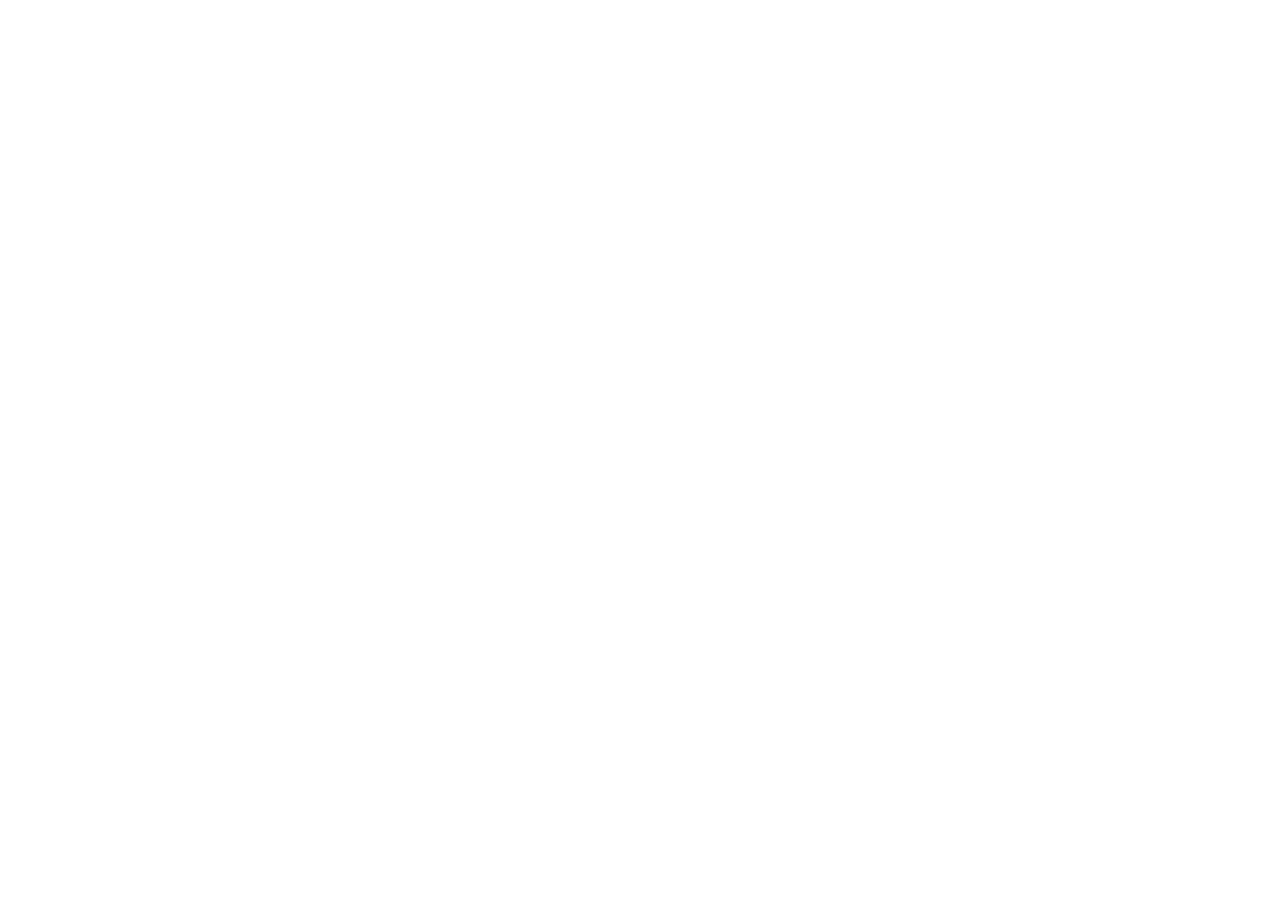
==== src/index.html @ 73b822e6 "try" ====
<!doctype html>
<html lang="en">
<head>
  <meta charset="utf-8">
  <title>OrbitReport</title>
  <base href="/">

  <meta name="viewport" content="width=device-width, initial-scale=1">
  <link rel="icon" type="image/x-icon" href="favicon.ico">
</head>
<body>
  <app-root></app-root>
</body>
</html>
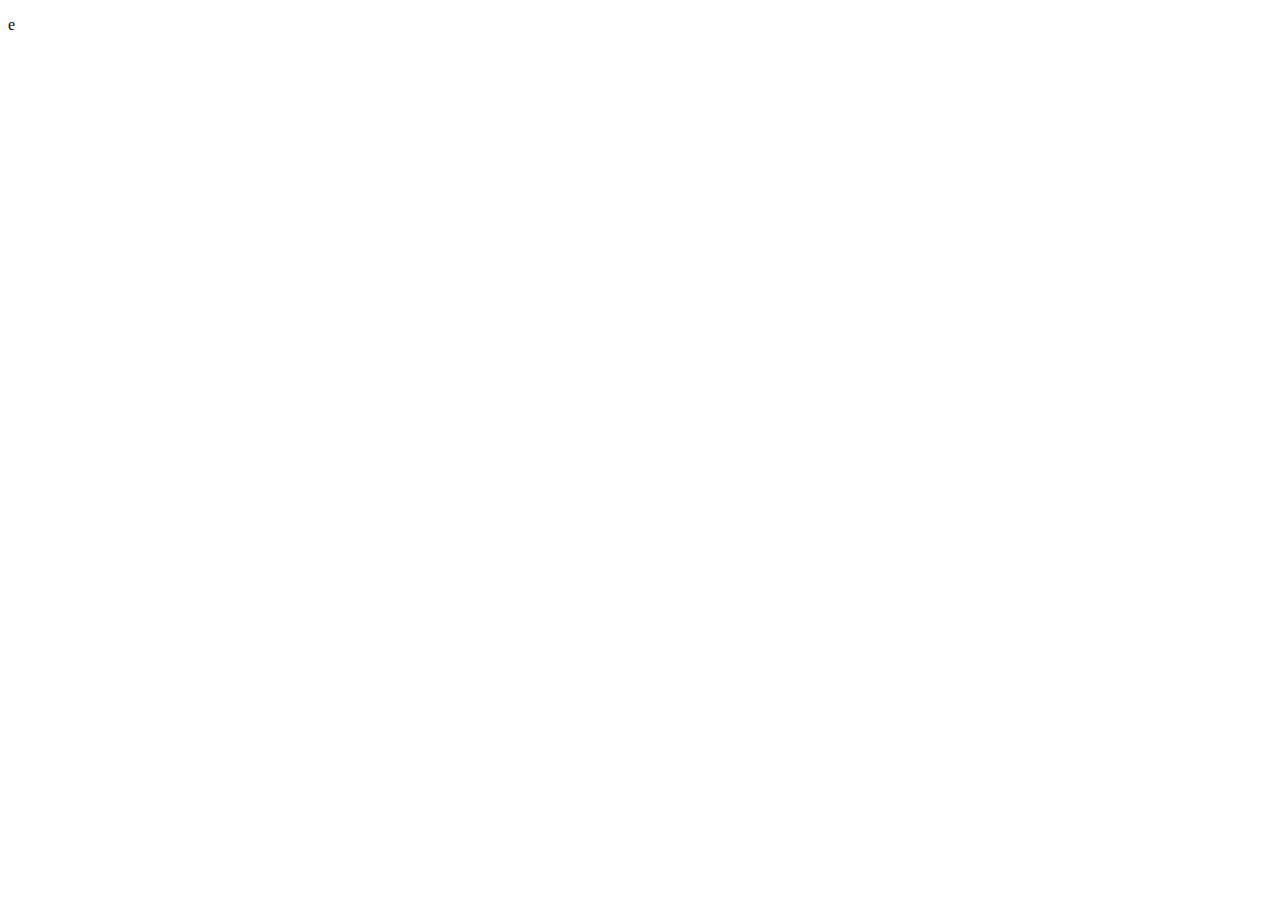
==== commit 0175bbfd: "try" ====
--- a/src/index.html
+++ b/src/index.html
@@ -10,5 +10,6 @@
 </head>
 <body>
   <app-root></app-root>
+  <p>e</p>
 </body>
 </html>
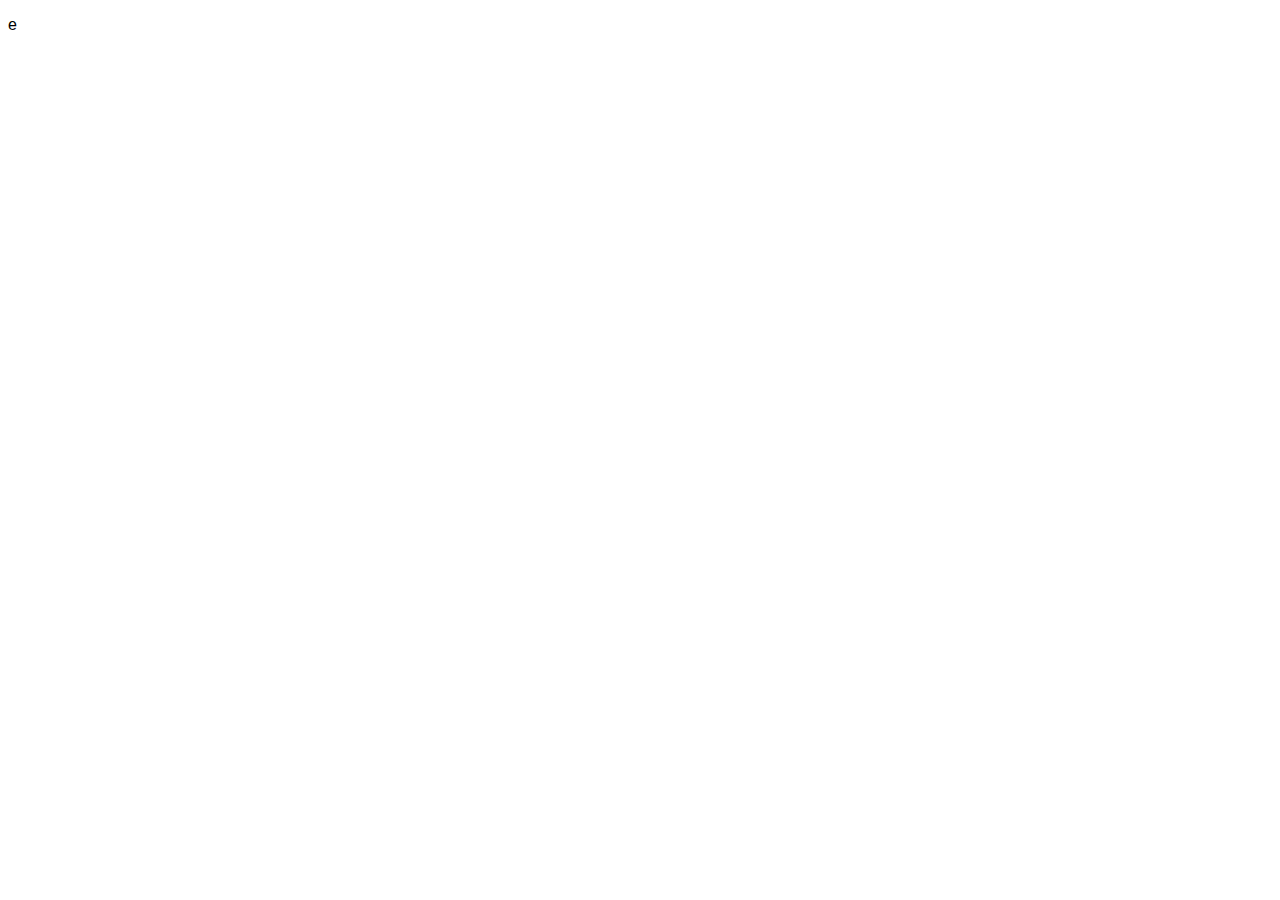
==== commit 6dec52d9: "new update" ====
--- a/src/index.html
+++ b/src/index.html
@@ -4,9 +4,17 @@
   <meta charset="utf-8">
   <title>OrbitReport</title>
   <base href="/">
-
   <meta name="viewport" content="width=device-width, initial-scale=1">
   <link rel="icon" type="image/x-icon" href="favicon.ico">
+  <style>
+    body {
+      font-family: 'Helvetica', 'Courier';
+    }
+
+    h3 {
+        color: #34495E;
+    }
+  </style>
 </head>
 <body>
   <app-root></app-root>
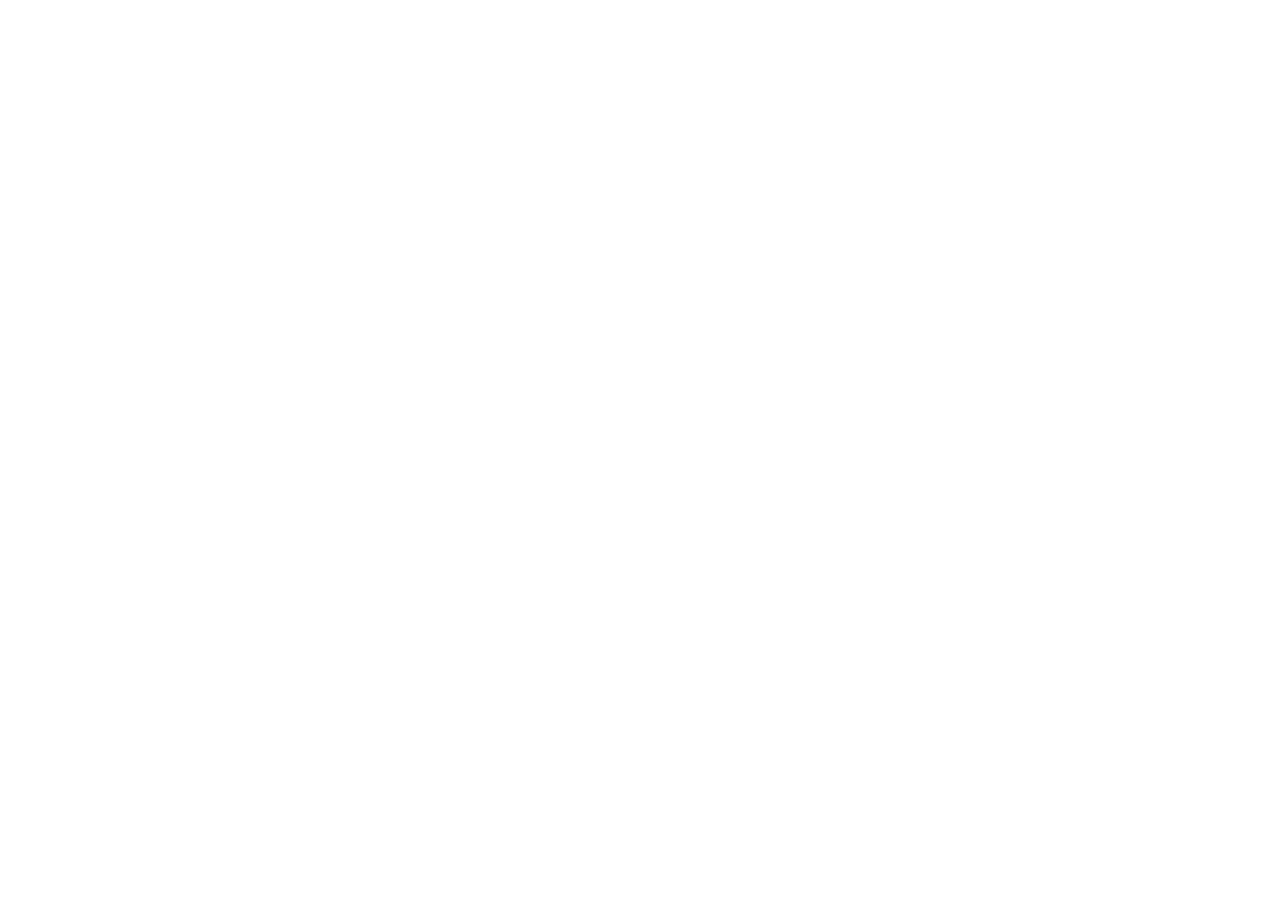
==== commit d6bcfdbb: "finished report second submit try" ====
--- a/src/index.html
+++ b/src/index.html
@@ -7,17 +7,19 @@
   <meta name="viewport" content="width=device-width, initial-scale=1">
   <link rel="icon" type="image/x-icon" href="favicon.ico">
   <style>
-    body {
+        body {
       font-family: 'Helvetica', 'Courier';
     }
 
     h3 {
         color: #34495E;
     }
+    
+    tr:nth-child(even) {
+    background-color: #2e8b09;}
   </style>
 </head>
 <body>
   <app-root></app-root>
-  <p>e</p>
 </body>
 </html>
